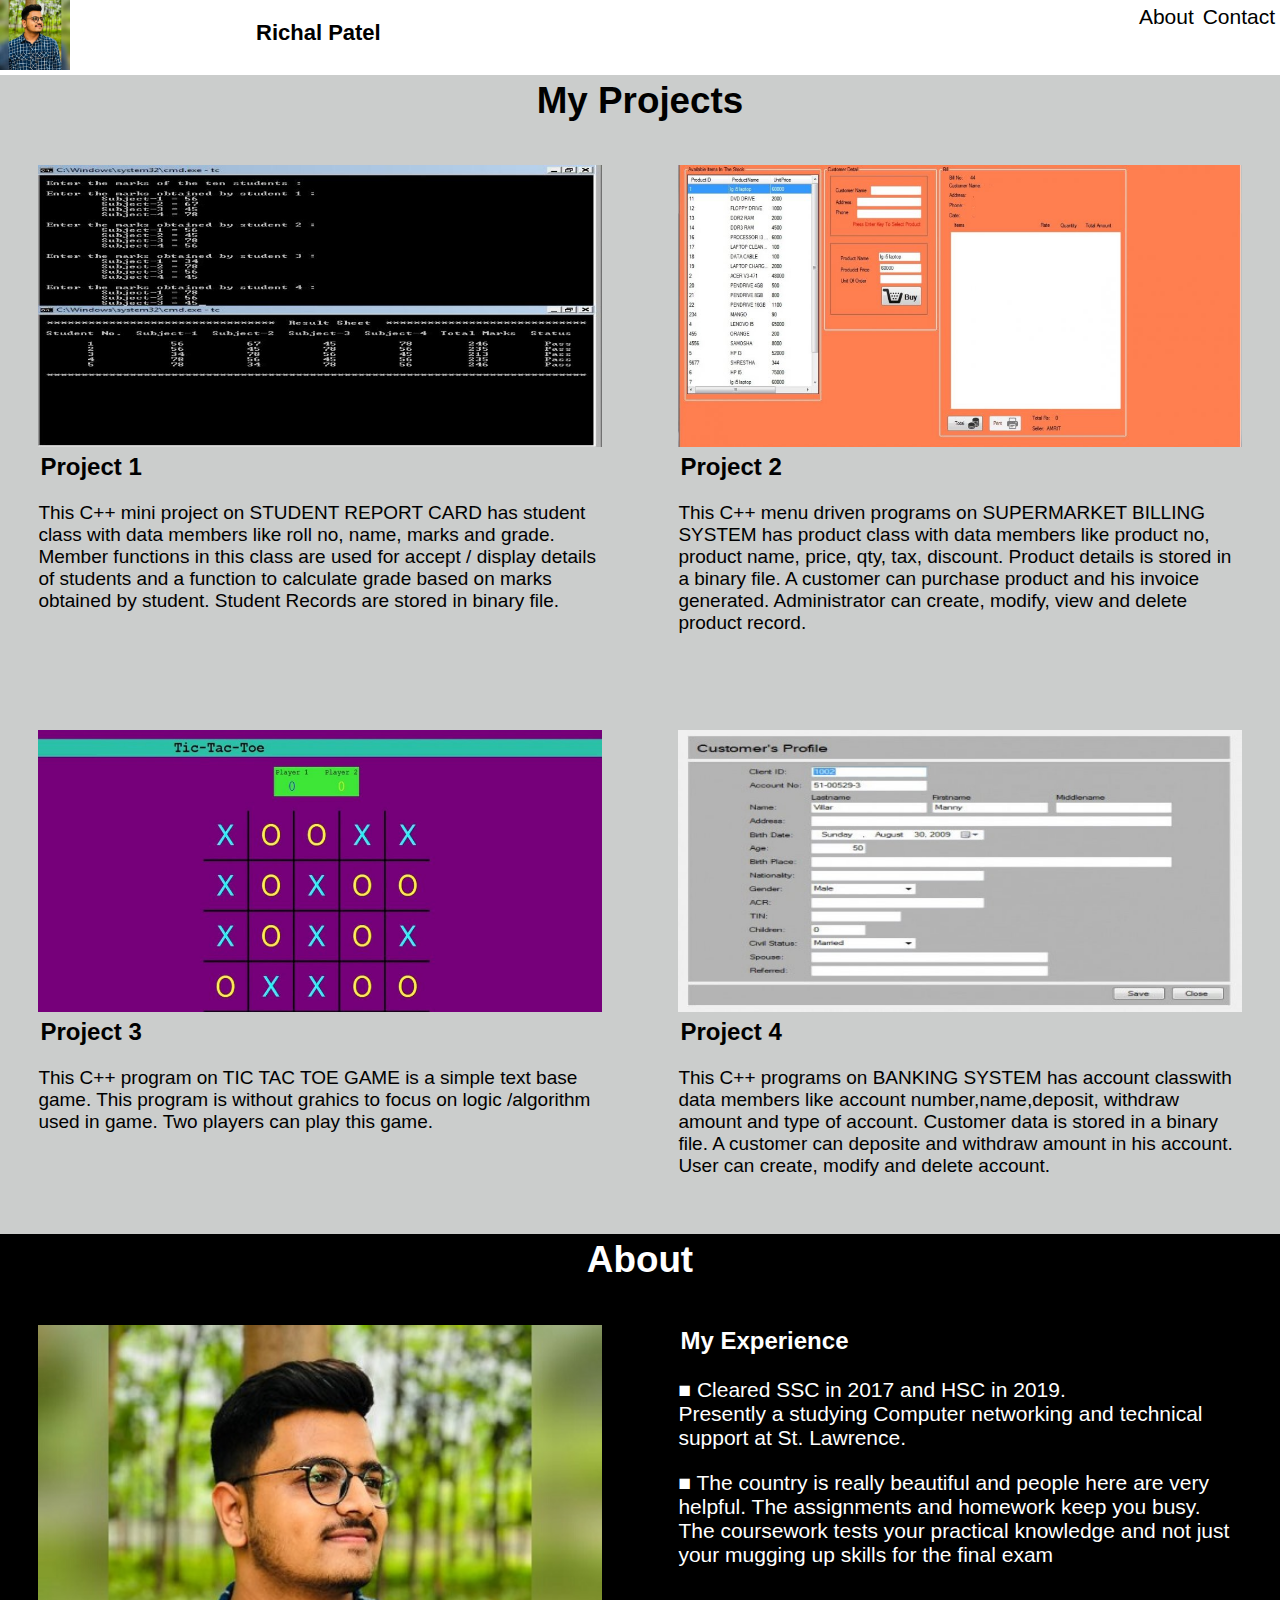
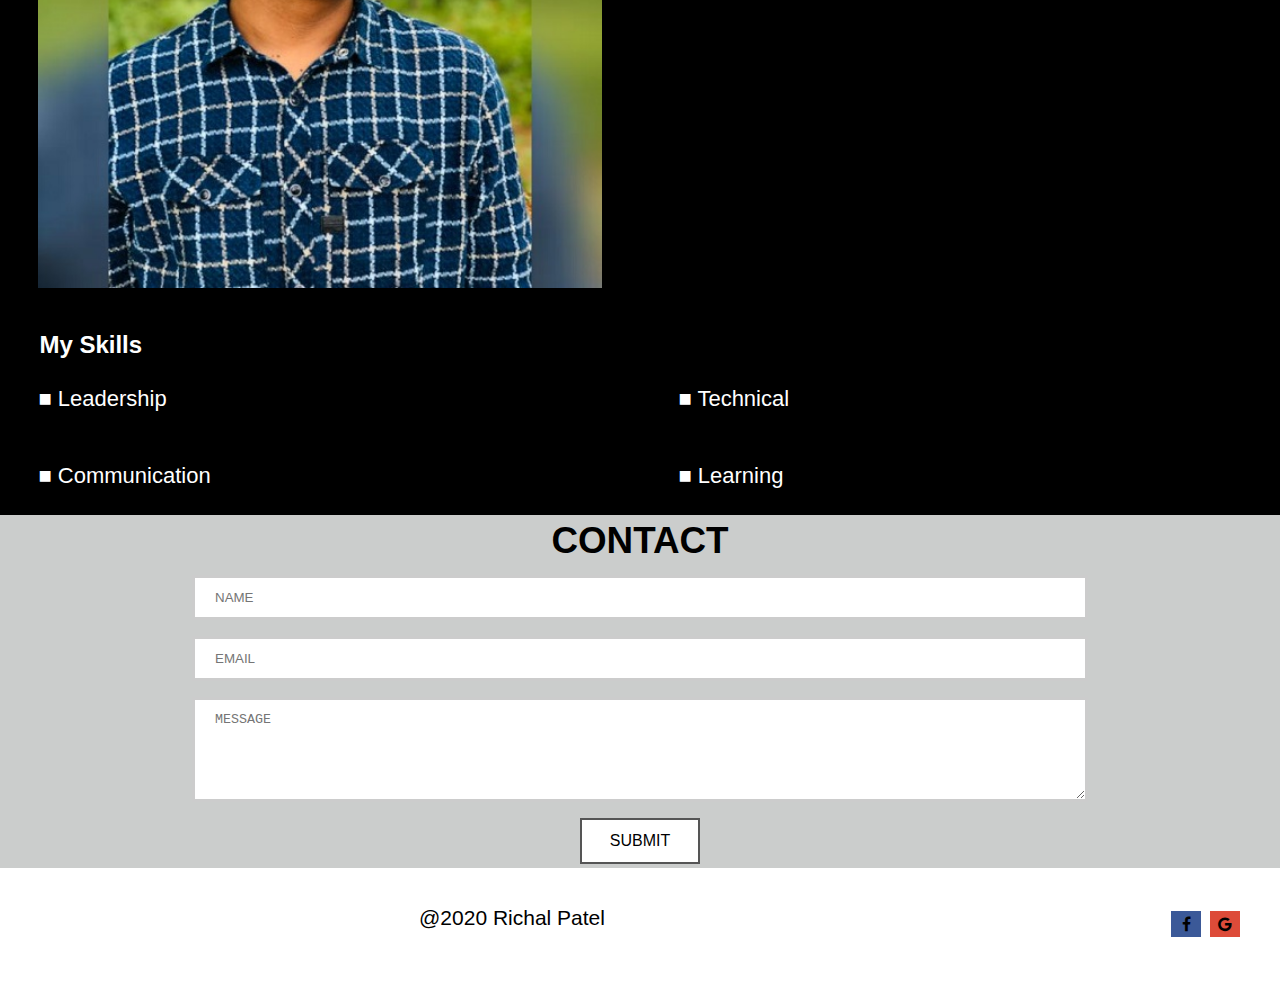
==== site/index.html @ 51b3045b "Update index.html" ====
<!DOCTYPE html>
<html>
<head>
  <title>Profile</title>
  <meta charset="utf-8">
  <link rel="stylesheet" type="text/css" href="style.css">
  <meta name="viewport" content="width=device-width, initial-scale=1, shrink-to-fit=no">
  <link rel="stylesheet" href="https://cdnjs.cloudflare.com/ajax/libs/font-awesome/4.7.0/css/font-awesome.min.css">
</head>
<body id="home">

<!--  -->
		<div class="row text-large">
			<div class="h-col1"> <img src="pp.jpg" width="70px" height="auto"> </div>
			<div class="h-col2" style="text-align: left; padding-top: 20px; font-size: 22px;"> <b>Richal Patel</b></div>
			<div class="h-col3" style="text-align: right;">
				<a href="#about" onclick="myFunction1()" style="padding-right: 3px;">About</a>
				<a href="#contact" onclick="myFunction2()">Contact</a>
			</div>
		</div>
		<center>
			<span class="heading-1 bg-color-2"> My Projects </span>
		</center>
		<div class="row bg-color-2">
		  <div class="col-6">
		  	<img src="report.jpg" width="100%">
		    <span class="heading-2">Project 1</span>														
		    <p class="text-small">This C++ mini project on STUDENT REPORT CARD has student class with data members like roll no, name, marks and grade. Member functions in this class are used for accept / display details of students and a function to calculate grade based on marks obtained by student. Student Records are stored in binary file.</p>
		  </div>

		  <div class="col-6">
		  	<img src="billing.jpg" width="100%">
		    <span class="heading-2">Project 2</span>
		    <p class="text-small">This C++ menu driven programs on SUPERMARKET BILLING SYSTEM has product class with data members like product no, product name, price, qty, tax, discount. Product details is stored in a binary file. A customer can purchase product and his invoice generated. Administrator can create, modify, view and delete product record.</p>
		  </div>

		  <div class="col-6">
		  	<img src="game.jpg" width="100%">
		    <span class="heading-2">Project 3</span>
		    <p class="text-small">This C++ program on TIC TAC TOE GAME is a simple text base game. This program is without grahics to focus on logic /algorithm used in game. Two players can play this game.</p>
		  </div>

		  <div class="col-6">
		  	<img src="bank.jpg" width="100%">
		    <span class="heading-2">Project 4</span>
		    <p class="text-small">This C++ programs on BANKING SYSTEM has account classwith data members like account number,name,deposit, withdraw amount and type of account. Customer data is stored in a binary file. A customer can deposite and withdraw amount in his account. User can create, modify and delete account.</p>
		  </div>
		</div>

		<center>
			<span class="heading-1 bg-color-1 text-colo-white" id="about"> About </span>
		</center>
		<div class="row bg-color-1">
			<div class="col-6">
				<img src="pp.jpg" width="100%" style="padding: 0% 10% -50% 10%;">
			</div>
			<div class="col-6 text-colo-white">
				<span class="heading-2">My Experience</span>
				<p class="text-large">
					■ Cleared SSC in 2017 and HSC in 2019.<br/>
					Presently a studying Computer networking and technical support at St. Lawrence.
				</p>
				<p class="text-large">
					■ The country is really beautiful and people here are very helpful. The assignments and homework keep you busy. The coursework tests your practical knowledge and not just your mugging up skills for the final exam	
				</p>
			</div>
		</div>
		<div class="row bg-color-1">
			<div class="h-col4 bg-color">
				<span class="heading-3 text-colo-white"> My Skills </span>
			</div>
		</div>
		<div class="row text-large-2 bg-color-1 text-colo-white">
			<div class="h-col5">■ Leadership</div>
			<div class="h-col5">■ Technical</div>
			<div class="h-col5">■ Communication</div>
			<div class="h-col5">■ Learning</div>
		</div>

		<center>
			<span class="heading-1 bg-color-2" id="contact"> CONTACT </span>
				<div class="bg-color-2">
					<form action="#" method="POST" onsubmit="myform()">
						<input type="text" name="name" placeholder="NAME" required>
						<br>
						<input type="email" name="email" placeholder="EMAIL" required>
						<br>
						<textarea name="message" rows="5" cols="30" placeholder="MESSAGE" required></textarea>
						<br>
						<button type="submit" class="button btn-black" >SUBMIT</button>
					</form>
				</div>
		</center>

		<div class="row">
			<div class="col-s-1 center text-large">@2020 Richal Patel</div>
			<div class="col-s-2">
				<a href="#" class="fa fa-facebook"></a> <a href="#" class="fa fa-google"></a>
			</div>
		</div>
<!--  -->
<script>
	function myform() {
	  alert("Message Sent Successfully 😄");
	  window.location.href = "#home";
	}
	</script>
</body>
</html>
---- site/style.css ----
* {
  box-sizing: border-box;
}

html {
  font-family: sans-serif;
}

body
{
  margin: auto;
  padding: auto;

}

.center
{
  text-align: center;
}

.heading-1
{
  display: block;
  font-size: 2.3em;
  font-weight: bold;
  padding: 5px;
}

.heading-2
{
  display: block;
  font-size: 1.5em;
  font-weight: bold;
  padding: 2px;
}
.heading-3
{
  display: block;
  font-size: 1.5em;
  font-weight: bold;
  padding: 1px;
}

.text-small
{
  font-size: 19px;
}
.text-large
{
  font-size: 21px;
}
.text-large-2
{
  font-size: 22px;
}

.text-colo-white
{
  color: white;
}

.bg-color-1
{
  background-color: black;
}
.bg-color-2
{
  background-color: #cbcdcc;
}

input[type=text] 
{
  width: 70%;
  padding: 12px 20px;
  margin: 8px 0;
  box-sizing: border-box;
  border: 3px solid #ccc;
  -webkit-transition: 0.5s;
  transition: 0.5s;
  outline: none;
}

input[type=email] {
  width: 70%;
  padding: 12px 20px;
  margin: 8px 0;
  box-sizing: border-box;
  border: 3px solid #ccc;
  -webkit-transition: 0.5s;
  transition: 0.5s;
  outline: none;
}

textarea
{
  width: 70%;
  padding: 12px 20px;
  margin: 8px 0;
  box-sizing: border-box;
  border: 3px solid #ccc;
  -webkit-transition: 0.5s;
  transition: 0.5s;
  outline: none;
}

input[type=text]:focus 
{
  border: 3px solid #555;
}

input[type=email]:focus 
{
  border: 3px solid #555;
}

textarea:focus 
{
  border: 3px solid #555;
}

.button {
  background-color: #4CAF50; /* Green */
  border: none;
  color: white;
  padding: 12px 28px;
  text-align: center;
  text-decoration: none;
  display: inline-block;
  font-size: 16px;
  margin: 4px 2px;
  transition-duration: 0.4s;
  cursor: pointer;
}

.btn-black{
  background-color: white;
  color: black;
  border: 2px solid #555555;
}

.btn-black:hover {
  background-color: #555555;
  color: white;
}

.row::after {
  content: "";
  clear: both;
  display: block;
}

[class*="col-"] {
  float: left;
  padding: 3%;
}

[class*="h-"] {
  float: left;
}


/* For desktop: */
.col-1 {width: 8.33%;}
.col-2 {width: 16.66%;}
.col-3 {width: 25%;}
.col-4 {width: 33.33%;}
.col-5 {width: 41.66%;}
.col-6 {width: 50%;}
.col-7 {width: 58.33%;}
.col-8 {width: 66.66%;}
.col-9 {width: 75%;}
.col-10 {width: 83.33%;}
.col-11 {width: 91.66%;}
.col-12 {width: 100%;}

.col-s-1 
{ 
  width: 80%;
}
.col-s-2
{ 
  width: 20%; 
  text-align: right;
}

.h-col1
{
  width: 20%;
}
.h-col2
{
  width: 40%;
}
.h-col3
{
  padding: 5px;
  width: 40%;
}
.h-col4
{
  width: 100%;
  padding-left: 3%;
}
.h-col5
{
  width: 50%;
  padding: 2% 3% 2% 3%;
}

.fa {
  padding: 5px;
  font-size: 30px;
  width: 30px;
  text-align: center;
  text-decoration: none;
  margin: 5px 2px;
}

.fa:hover {
    opacity: 0.7;
}

.fa-facebook {
  background: #3B5998;
  color: white;
}
.fa-instagram {
  background: #125688;
  color: white;
}
.fa-google {
  background: #dd4b39;
  color: white;
}
.fa-twitter {
  background: #55ACEE;
  color: white;
}

a:link, a:visited {
  text-decoration: none;
  color: black;
}

a:link:active, a:visited:active {
  text-decoration: none;
  color: black;
}


@media only screen and (max-width: 767px) {
  /* For mobile phones: */
  [class*="col-"] {
    width: 100%;
  }
  .col-s-1 
  { 
    width: 60%; 
  }
  .col-s-2 
  { 
    width: 40%; 
  }
  .center
  {
    text-align: right;
  }
  .text-large
  {
    font-size: 20px;
  }
  .h-col3
  {
    font-size: 15px;
    padding: 5px;
  }
  .h-col5
  {
    width: 100%;
  }
}
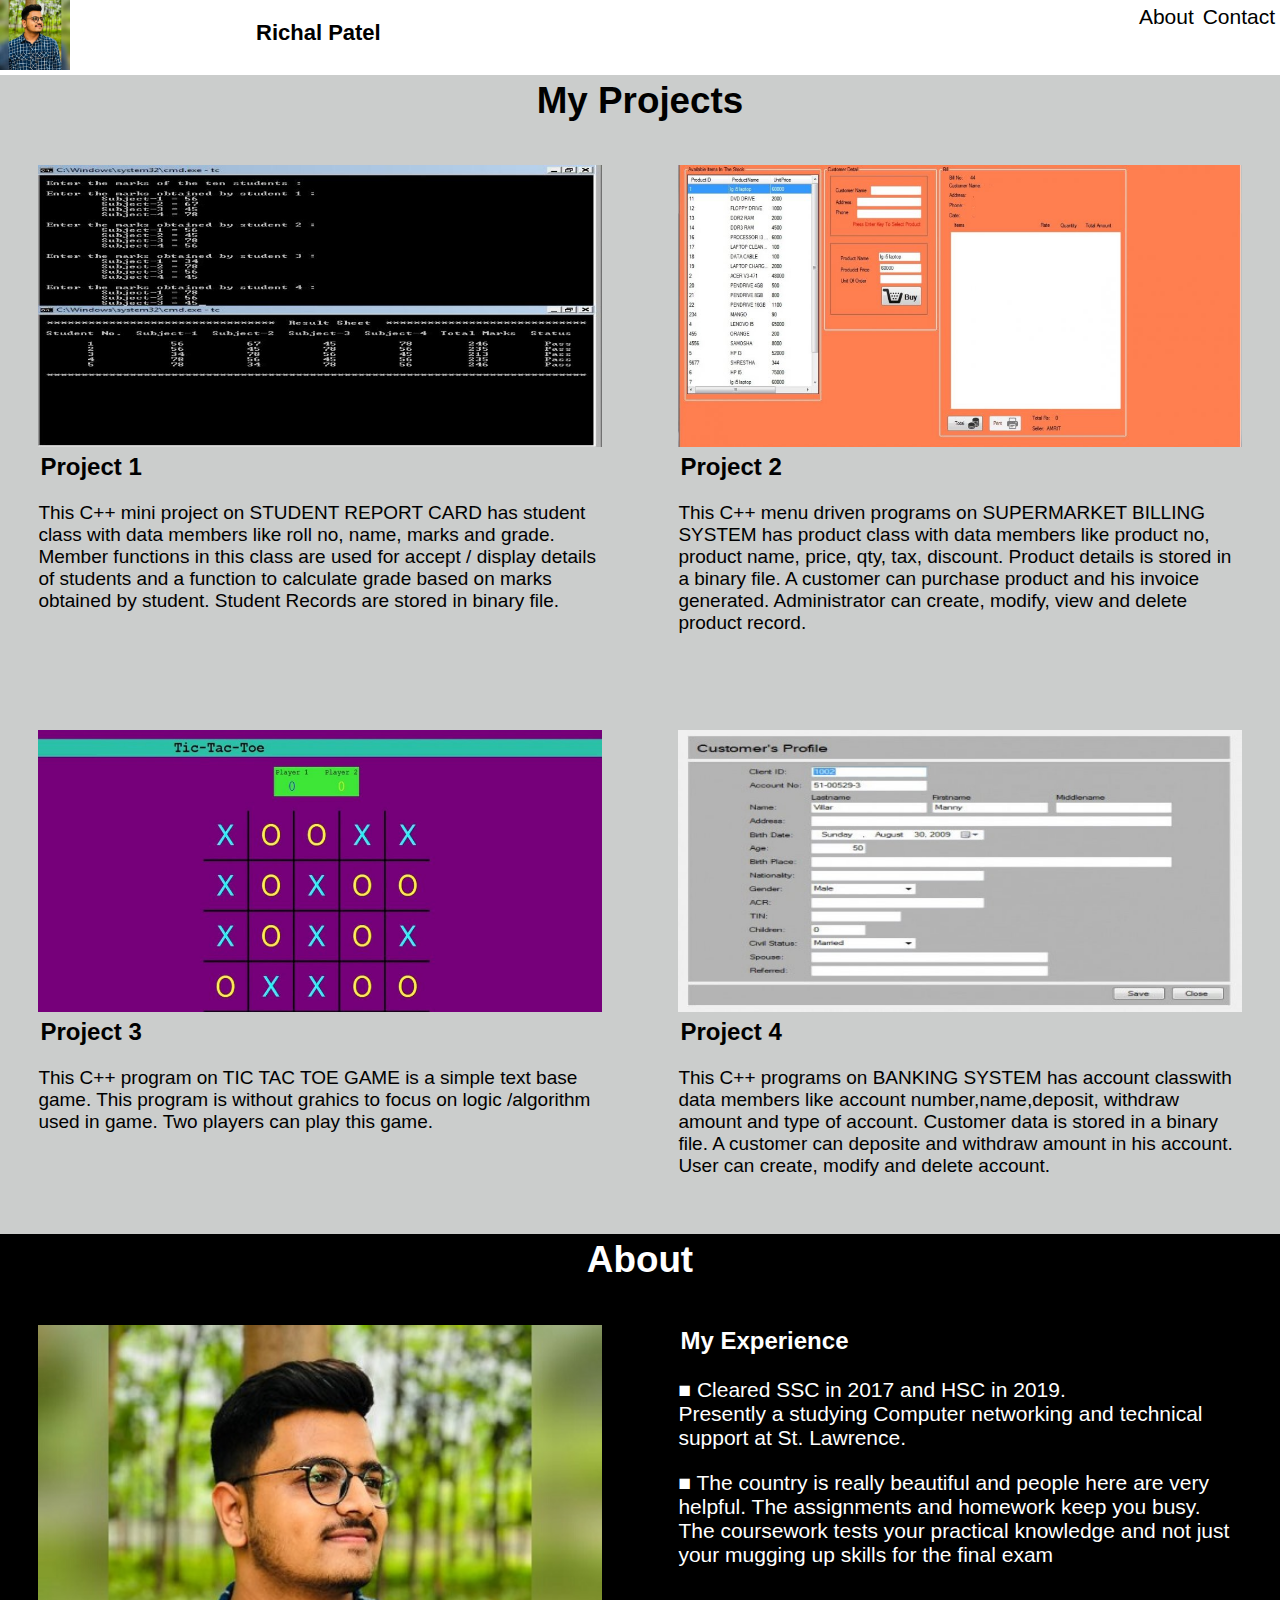
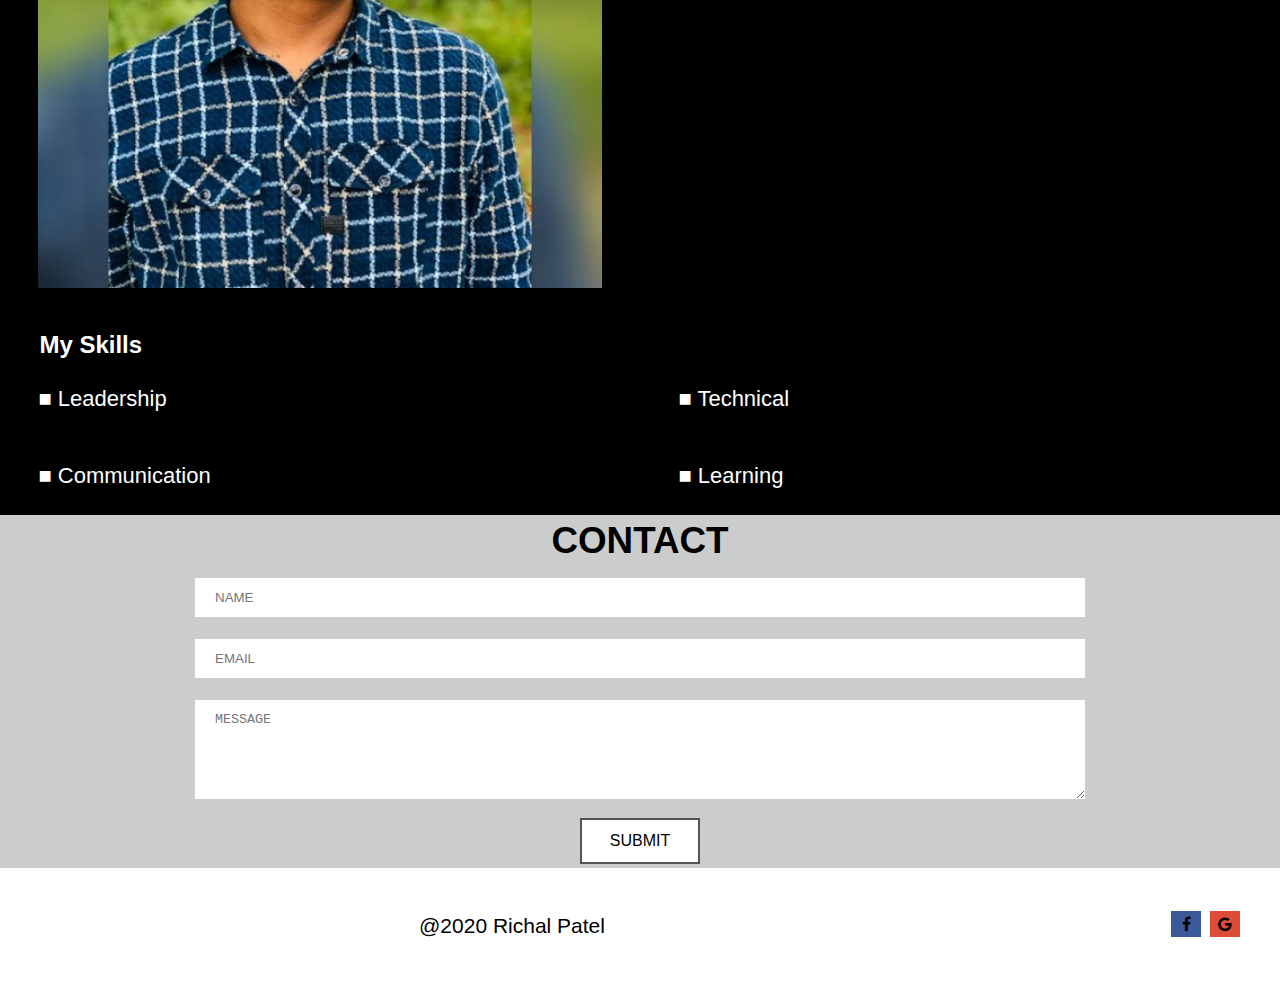
==== commit 56559d6c: "Update index.html" ====
--- a/site/index.html
+++ b/site/index.html
@@ -1,10 +1,12 @@
 <!DOCTYPE html>
 <html>
 <head>
-  <title>Profile</title>
+  <title>Portfolio</title>
   <meta charset="utf-8">
   <link rel="stylesheet" type="text/css" href="style.css">
   <meta name="viewport" content="width=device-width, initial-scale=1, shrink-to-fit=no">
+  <link rel="icon" href="2.png" type="image/gif" sizes="16x16">
+  <link rel="apple-touch-icon" href="/sitefiles/12345/678/90/apple-touch-icon.png">
   <link rel="stylesheet" href="https://cdnjs.cloudflare.com/ajax/libs/font-awesome/4.7.0/css/font-awesome.min.css">
 </head>
 <body id="home">
@@ -80,7 +82,7 @@
 		<center>
 			<span class="heading-1 bg-color-2" id="contact"> CONTACT </span>
 				<div class="bg-color-2">
-					<form action="#" method="POST" onsubmit="myform()">
+					<form action="#" method="" onsubmit="myform()">
 						<input type="text" name="name" placeholder="NAME" required>
 						<br>
 						<input type="email" name="email" placeholder="EMAIL" required>
@@ -93,7 +95,7 @@
 		</center>
 
 		<div class="row">
-			<div class="col-s-1 center text-large">@2020 Richal Patel</div>
+			<div class="col-s-1 center text-large" style="margin-top: 8px;">@2020 Richal Patel</div>
 			<div class="col-s-2">
 				<a href="#" class="fa fa-facebook"></a> <a href="#" class="fa fa-google"></a>
 			</div>
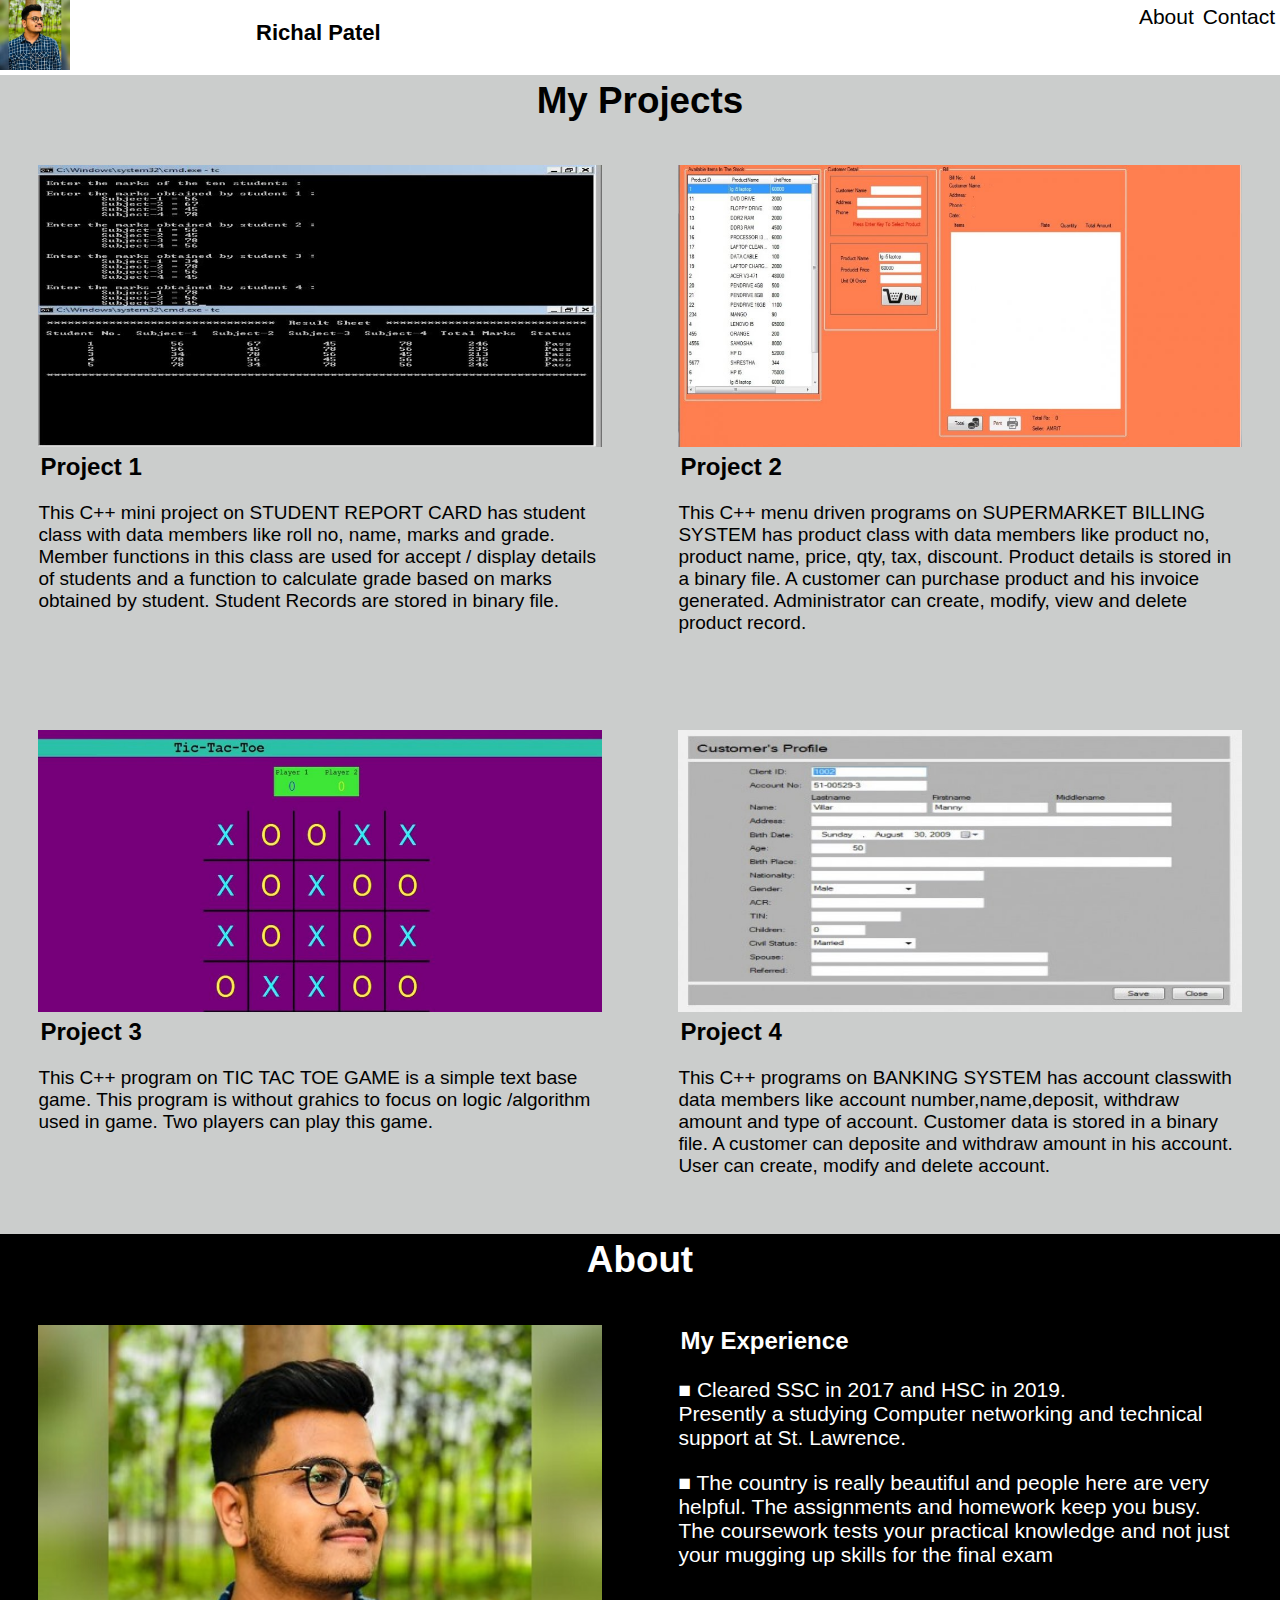
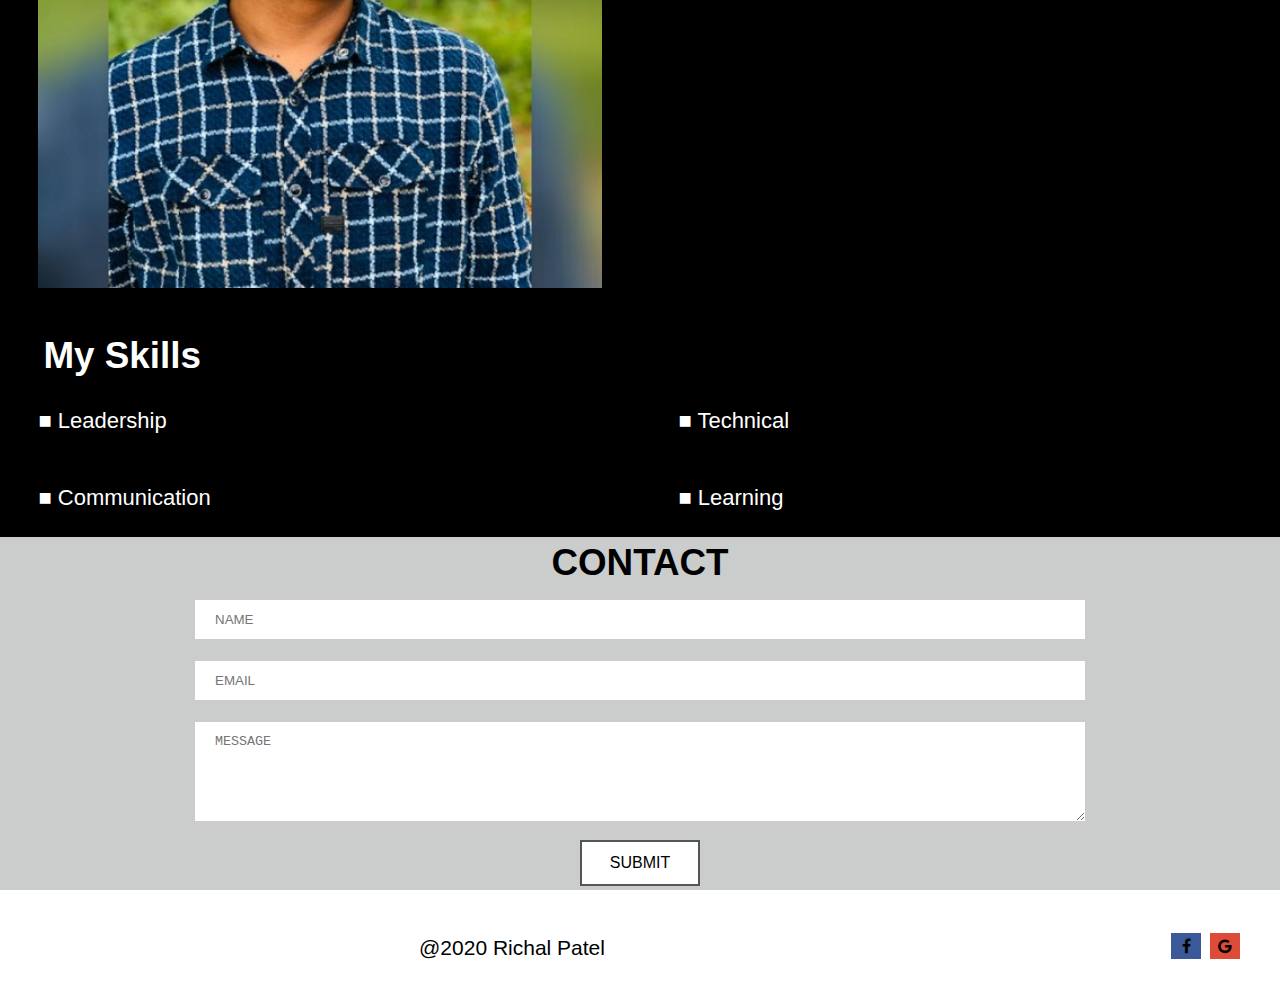
==== commit 22385305: "Update index.html" ====
--- a/site/index.html
+++ b/site/index.html
@@ -68,8 +68,8 @@
 			</div>
 		</div>
 		<div class="row bg-color-1">
-			<div class="h-col4 bg-color">
-				<span class="heading-3 text-colo-white"> My Skills </span>
+			<div class="h-col4">
+				<span class="heading-1 text-colo-white"> My Skills </span>
 			</div>
 		</div>
 		<div class="row text-large-2 bg-color-1 text-colo-white">
